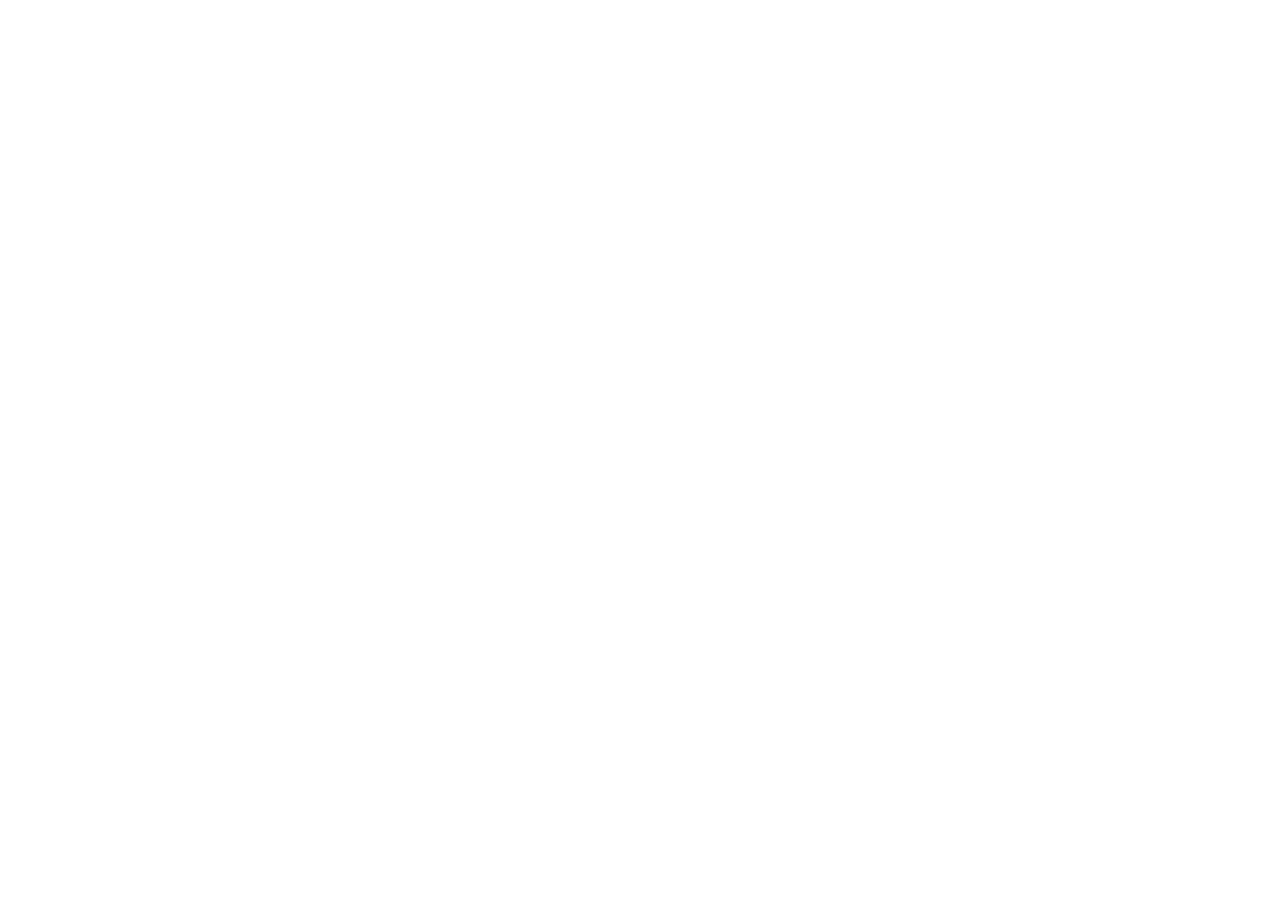
==== index.html @ c5523485 "Update index.html" ====
<!doctype html>

<html>
  <head>
   <title>My Favorite Animal</titles>
</head>

<body>
  <h1>My Favorite Animal</h1>
  <p>Shrek is my favorite animal because he is HOT</p>
<img src="https://media1.orlandoweekly.com/orlando/imager/u/blog/32670429/screen_shot_2022-10-12_at_2.40.31_pm.png?cb=1665602261" alt=shrek" />
 </body>
</html>
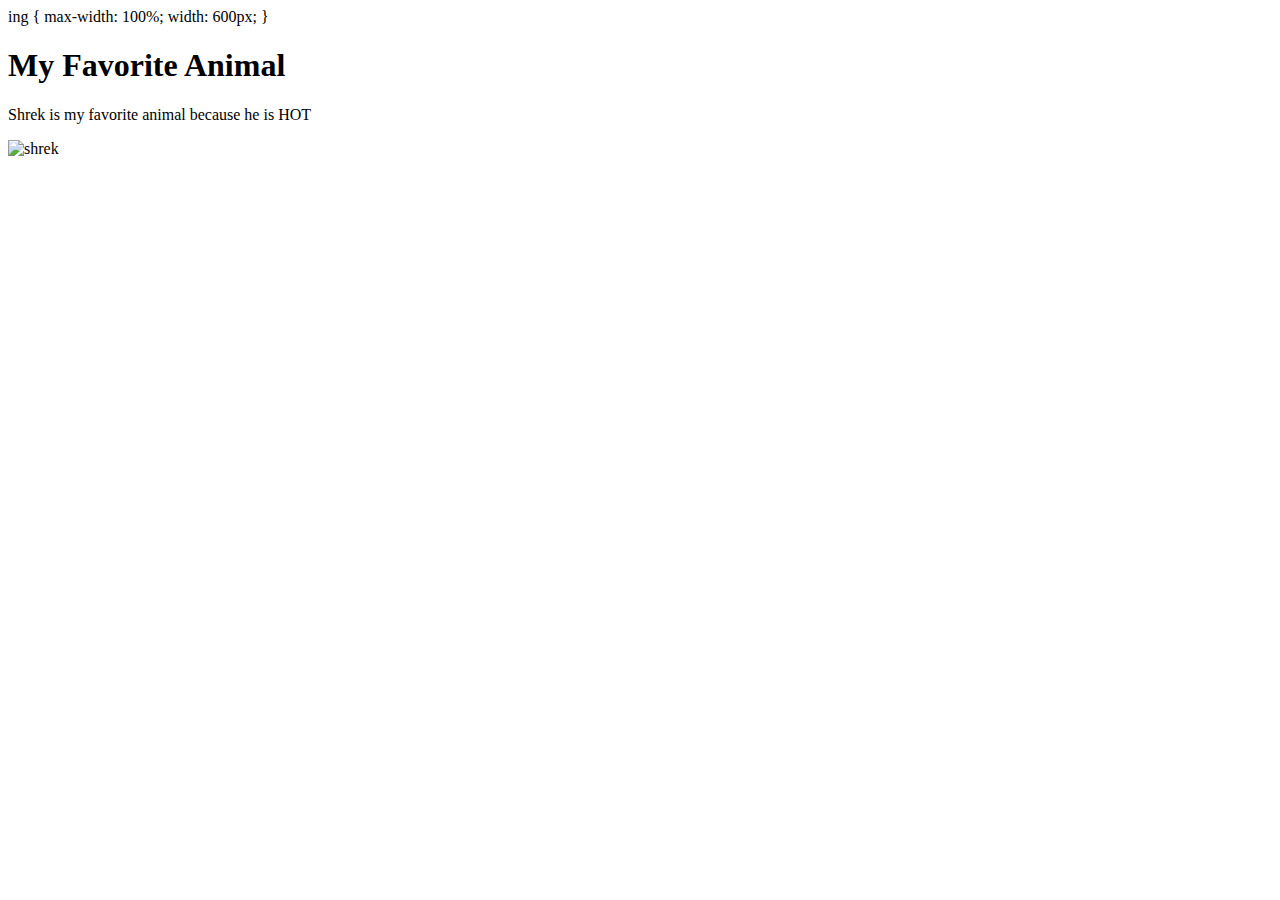
==== commit 6c82d4f7: "Update index.html" ====
--- a/index.html
+++ b/index.html
@@ -2,12 +2,18 @@
 
 <html>
   <head>
-   <title>My Favorite Animal</titles>
-</head>
+   <title>My Favorite Animal</title>
+   </style>
+     ing {
+      max-width: 100%;
+      width: 600px;
+     }
+  </style>
+  </head>
 
 <body>
   <h1>My Favorite Animal</h1>
   <p>Shrek is my favorite animal because he is HOT</p>
-<img src="https://media1.orlandoweekly.com/orlando/imager/u/blog/32670429/screen_shot_2022-10-12_at_2.40.31_pm.png?cb=1665602261" alt=shrek" />
+<img src="https://media1.orlandoweekly.com/orlando/imager/u/blog/32670429/screen_shot_2022-10-12_at_2.40.31_pm.png?cb=1665602261" alt="shrek" />
  </body>
 </html>
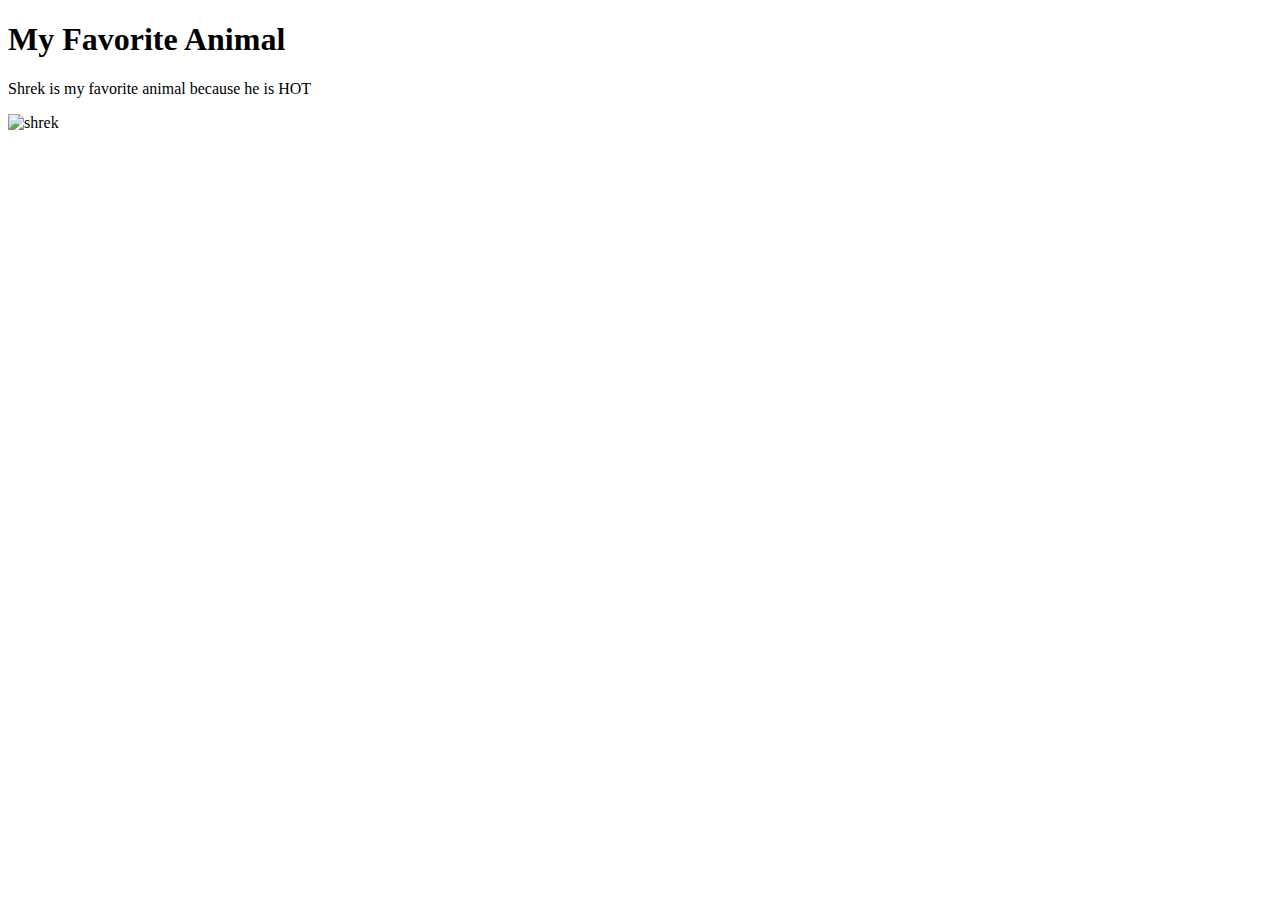
==== commit 63783f82: "Update index.html" ====
--- a/index.html
+++ b/index.html
@@ -3,7 +3,7 @@
 <html>
   <head>
    <title>My Favorite Animal</title>
-   </style>
+   <style>
      ing {
       max-width: 100%;
       width: 600px;
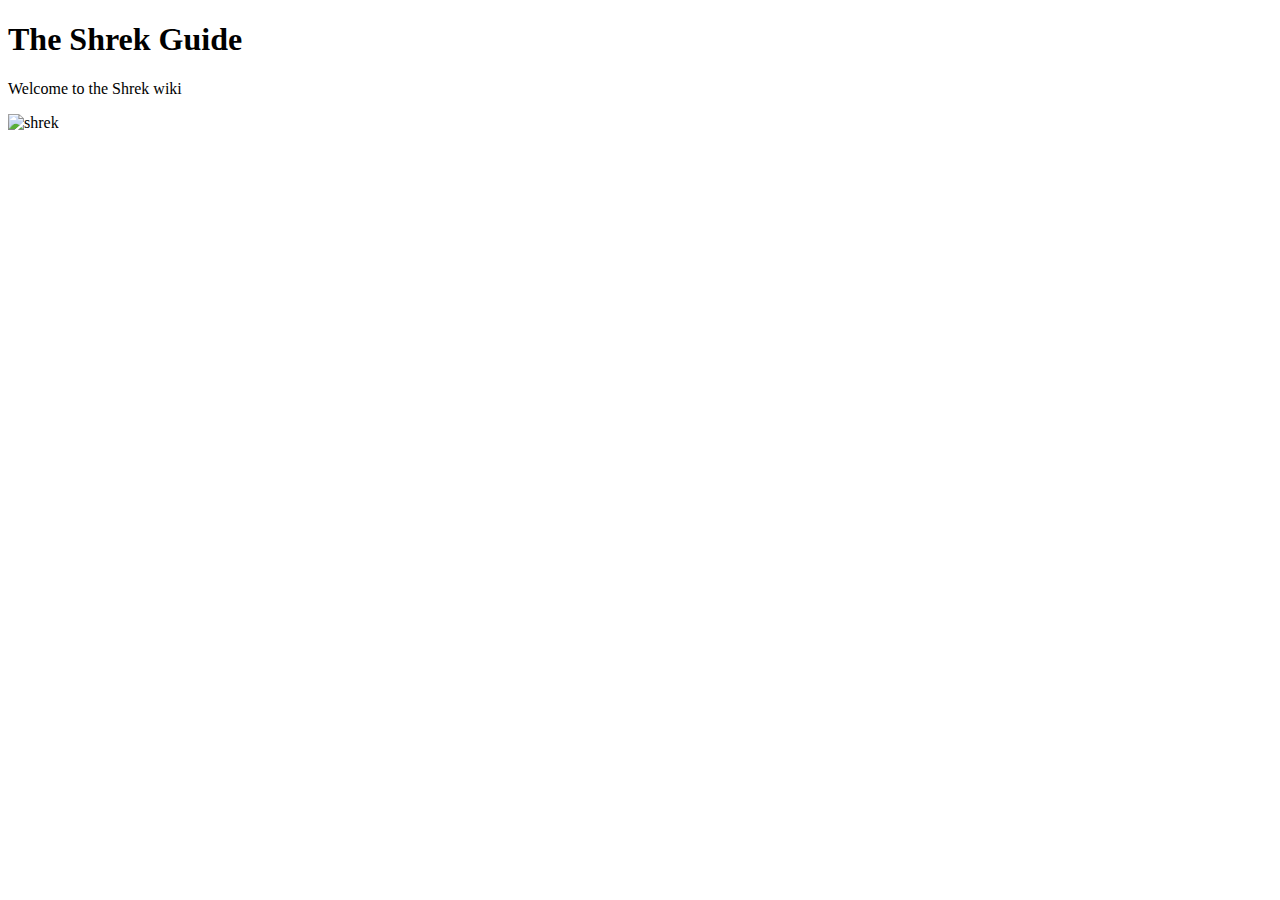
==== commit 221d70b2: "Update index.html" ====
--- a/index.html
+++ b/index.html
@@ -12,8 +12,8 @@
   </head>
 
 <body>
-  <h1>My Favorite Animal</h1>
-  <p>Shrek is my favorite animal because he is HOT</p>
+  <h1>The Shrek Guide</h1>
+  <p>Welcome to the Shrek wiki</p>
 <img src="https://media1.orlandoweekly.com/orlando/imager/u/blog/32670429/screen_shot_2022-10-12_at_2.40.31_pm.png?cb=1665602261" alt="shrek" />
  </body>
 </html>
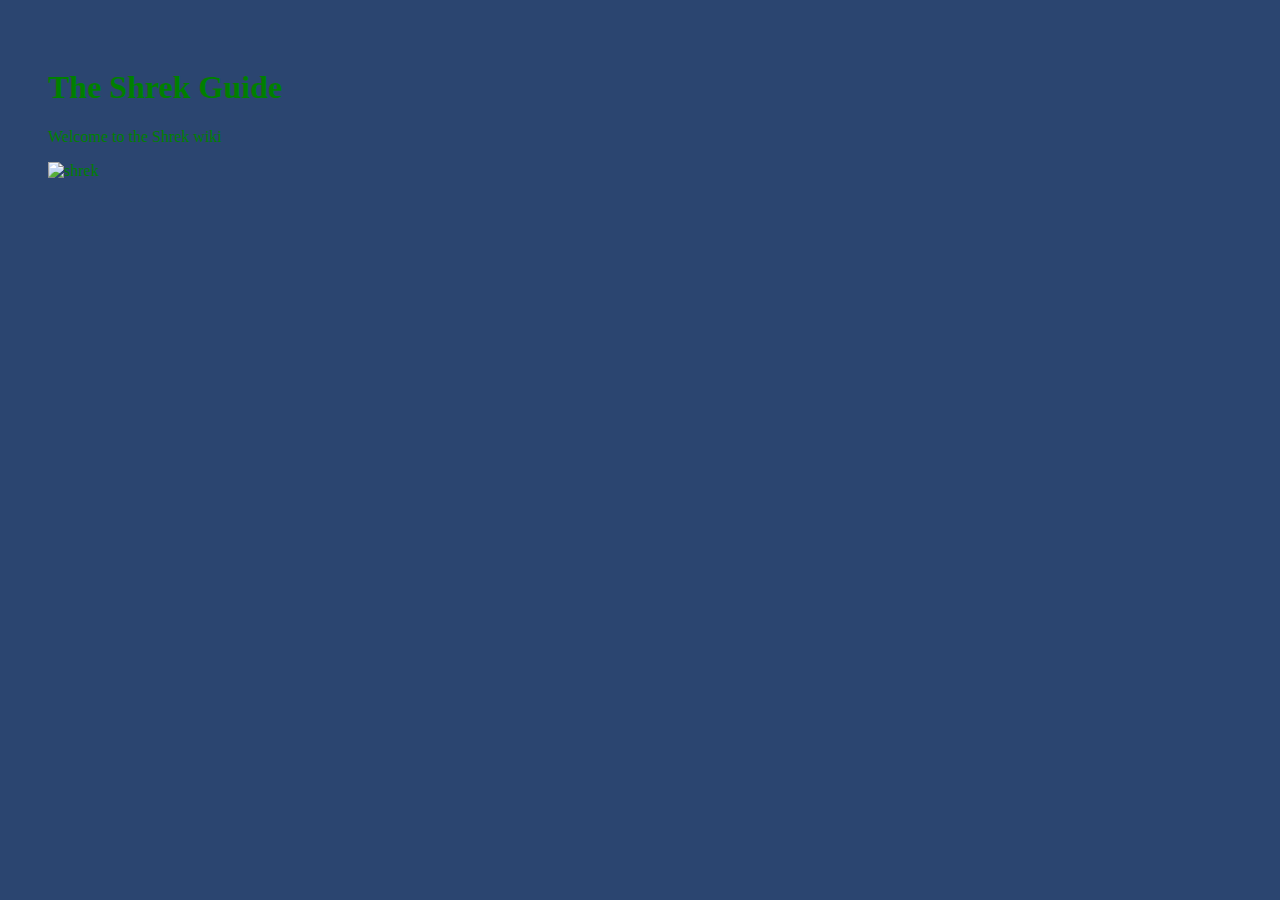
==== commit 02a08be0: "Update index.html" ====
--- a/index.html
+++ b/index.html
@@ -2,8 +2,15 @@
 
 <html>
   <head>
-   <title>My Favorite Animal</title>
+   <title>Shrek Wiki Fandom</title>
    <style>
+     body{
+       background-color: #2B4570;
+       color: green;
+       padding: 40px;
+     }
+     
+     
      ing {
       max-width: 100%;
       width: 600px;
